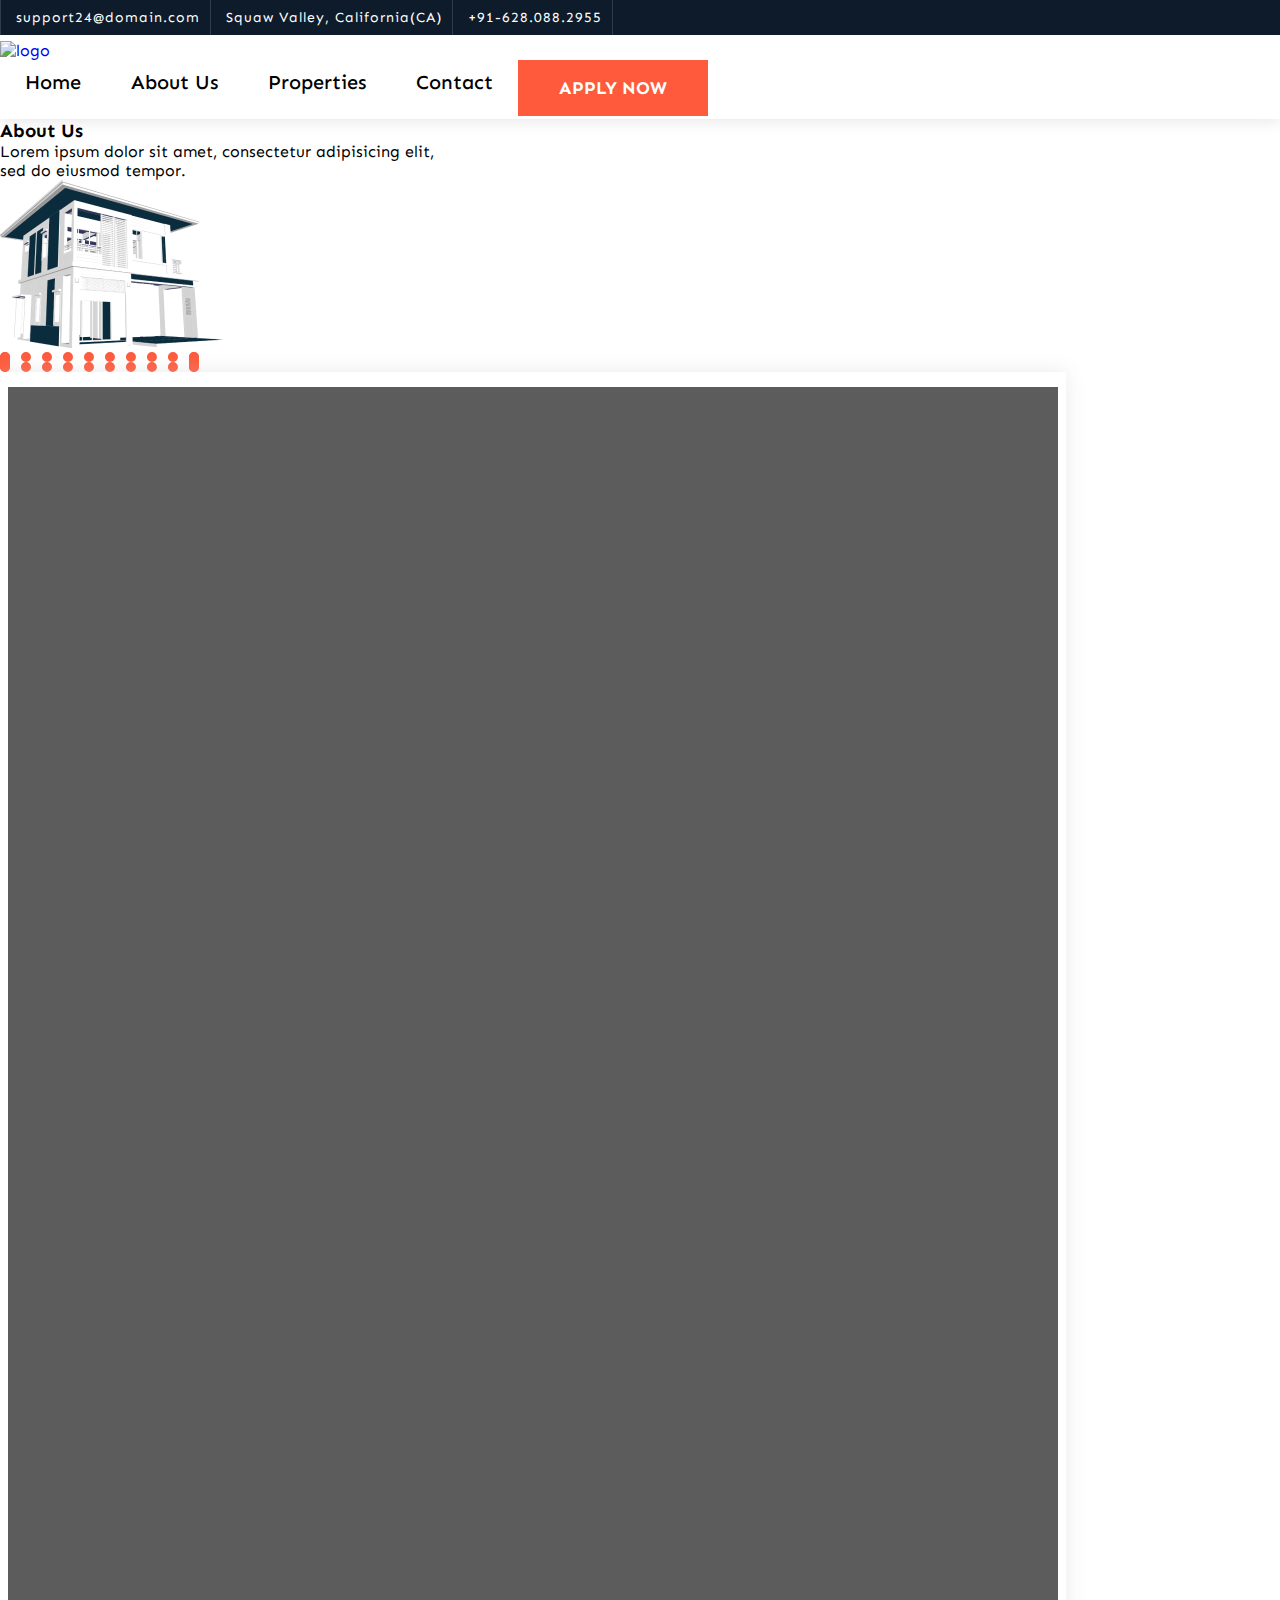
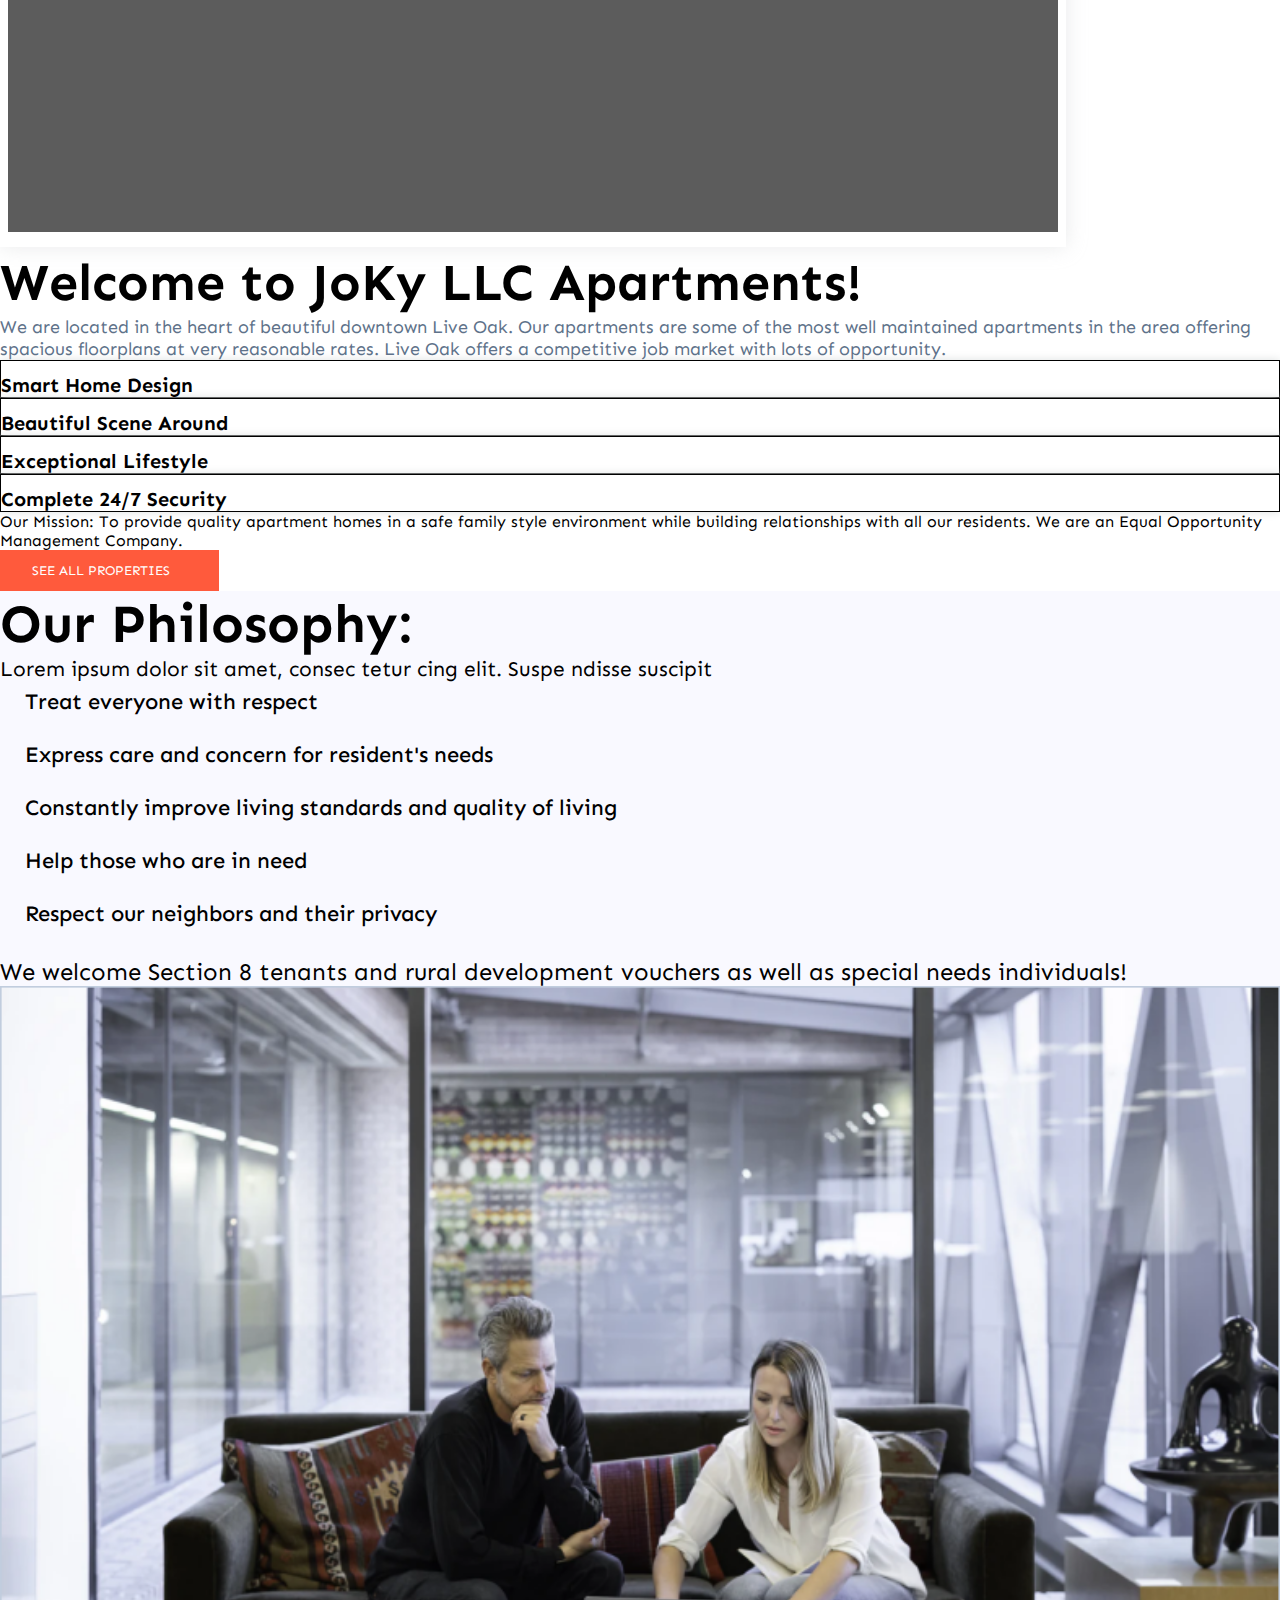
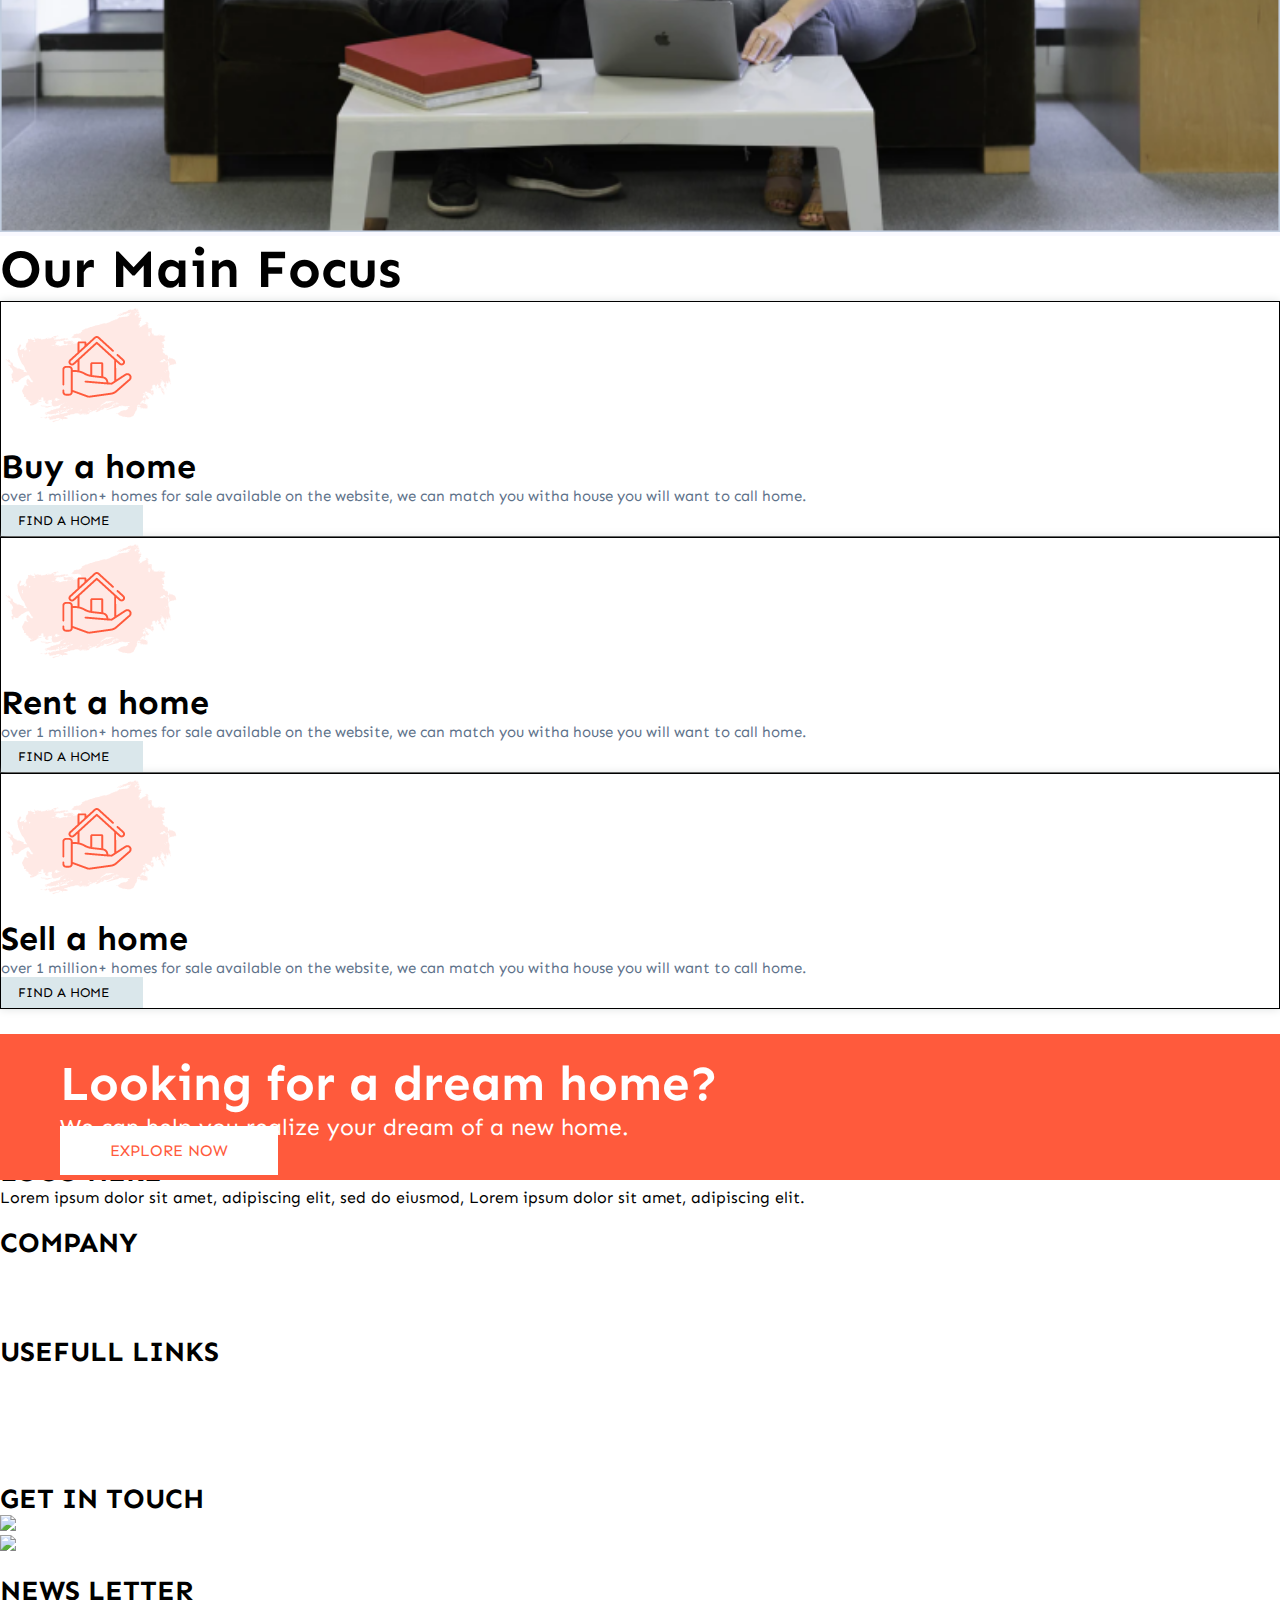
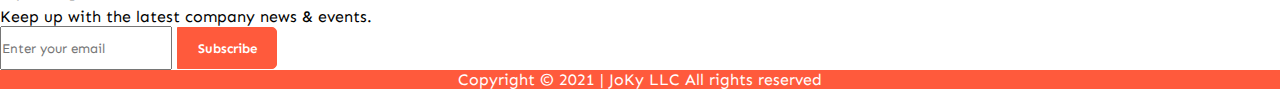
==== about.html @ 017b1cee "first commit" ====
<!DOCTYPE html>
<html lang="en">

<head>
    <meta charset="UTF-8">
    <meta http-equiv="X-UA-Compatible" content="IE=edge">
    <meta name="viewport" content="width=device-width, initial-scale=1.0">
    <title>Buy and Sell</title>

    <link href="https://cdn.jsdelivr.net/npm/bootstrap@5.0.0-beta2/dist/css/bootstrap.min.css" rel="stylesheet"
        integrity="sha384-BmbxuPwQa2lc/FVzBcNJ7UAyJxM6wuqIj61tLrc4wSX0szH/Ev+nYRRuWlolflfl" crossorigin="anonymous" />
    <link rel="stylesheet" href="https://cdnjs.cloudflare.com/ajax/libs/intl-tel-input/17.0.8/css/intlTelInput.css" />
    <script src="https://cdnjs.cloudflare.com/ajax/libs/intl-tel-input/17.0.8/js/intlTelInput.min.js"></script>
    <link rel="stylesheet" href="https://use.fontawesome.com/releases/v5.15.2/css/all.css"
        integrity="sha384-vSIIfh2YWi9wW0r9iZe7RJPrKwp6bG+s9QZMoITbCckVJqGCCRhc+ccxNcdpHuYu" crossorigin="anonymous" />
    <link rel="preconnect" href="https://fonts.gstatic.com">
    <link href="https://fonts.googleapis.com/css2?family=Sen:wght@400;700;800&display=swap" rel="stylesheet">

    <link href="assets/css/style.css" rel="stylesheet" />


</head>

<body>

    <div class="top-bar ">
        <div class="container">
            <div class="row">
                <div class="col-md-8">
                    <div class="top-bar-left">
                        <div class="text">
                            <i class="far fa-envelope"></i>
                            <a href="support24@domain.com"> support24@domain.com</a>
                        </div>
                        <div class="text">
                            <i class="fas fa-map-marker-alt"></i>
                            <a href="#"> Squaw Valley, California(CA)</a>
                        </div>
                        <div class="text">
                            <i class="fa fa-phone-alt"></i>
                            <a href="tel:+916280882955"> +91-628.088.2955</a>
                        </div>
                    </div>
                </div>
                <div class="col-md-4">
                    <div class="top-bar-right">
                        <div class="social">
                            <a href="#" target="_blank" rel="noopener noreferrer"><i
                                    class="fab fa-facebook-square"></i></a>
                            <a href="#" target="_blank" rel="noopener noreferrer"><i class="fab fa-linkedin"></i></a>
                            <a href="#" target="_blank" rel="noopener noreferrer"><i class="fab fa-instagram"></i></a>
                        </div>
                    </div>
                </div>
            </div>
        </div>
    </div>

    <header id="header">
        <div class="container d-flex justify-content-between">
            <div class="logo">
                <a class="navbar-brand" href="index.html"><img src="../assets/Images/logo.png" alt="logo" /></a>
            </div>
            <nav class="nav-menu d-none d-lg-block">
                <ul>
                    <li><a class="active" href="index.html">Home</a></li>
                    <li><a href="about.html">About Us</a></li>
                    <li><a href="property.html">Properties</a></li>
                    <li><a href="contact.html">Contact</a></li>
                </ul>
            </nav>
            <button class=" top-bar-btn talk-btn  ">
                APPLY NOW
            </button>
        </div>
        </div>
    </header>

    <section>
        <div class="bg-dark breadcrums">
            <div class="container">
                <div class="d-flex justify-content-between">
                    <div class="text-white pt-5">
                        <h3 >About Us</h3>
                        <p>Lorem ipsum dolor sit amet, consectetur adipisicing elit,
                            <br>
                            sed do eiusmod tempor.
                        </p>
                    </div>
                    <div>
                        <img src="assets/images/house.png" alt="house" />
                    </div>
                </div>
            </div>
        </div>
    </section>

    <section>
        <div class="container my-5">
            <div class="row">
                <div class="col-md-6 col-sm-12 col-12">
                    <div class="about-img-wrap">
                        <div class="top-dot mb-1"></div>
                        <img src="assets/images/property.png" />
                    </div>

                </div>
                <div class="col-md-6 col-sm-12 col-12">
                    <div class="about-us-right">
                        <h2 class="mt-3">Welcome to JoKy LLC
                            Apartments!</h2>
                        <p> We are located in the heart of beautiful downtown Live Oak.
                              Our apartments are some of the most well maintained apartments
                               in the area offering spacious floorplans at very reasonable rates.
                                 Live Oak offers a competitive job market with lots of opportunity.  
                        </p>
                        <div>
                            <div class="row mt-5">
                                <div class="col-6">
                                    <div class="card">
                                    <div class=" row d-flex align-items-center p-2">
                                        <div class="col-2 about-icon">
                                            <i class="fas fa-home"></i>
                                        </div>
                                        <div class="col-10 about-title" style="padding-top: 12px;">
                                            <p>Smart Home Design</p>
                                        </div>
                                    </div>
                                </div>
                                </div>
                                <div class="col-6">
                                    <div class="card">
                                    <div class=" row  d-flex align-items-center p-2">
                                        <div class="col-2 about-icon">
                                            <i class="fas fa-mountain"></i>
                                        </div>
                                        <div class="col-10 about-title" style="padding-top: 12px;">
                                            <p>Beautiful Scene Around</p>
                                        </div>
                                    </div>
                                    </div>
                                </div>
                            </div>
                            <div class="row mt-3">
                                <div class="col-6">
                                    <div class="card">
                                    <div class="row  d-flex align-items-center p-2">
                                        <div class="col-2 about-icon">
                                            <i class="fas fa-dumbbell"></i>
                                        </div>
                                        <div class="col-10 about-title" style="padding-top: 12px;">
                                            <p>Exceptional Lifestyle</p>
                                        </div>
                                    </div>
                                    </div>
                                </div>
                                <div class="col-6">
                                    <div class="card">
                                    <div class="row  d-flex align-items-center p-2">
                                        <div class="col-2 about-icon">
                                            <i class="fas fa-shield-alt"></i>
                                        </div>
                                        <div class="col-10 about-title" style="padding-top: 12px;">
                                            <p>Complete 24/7 Security</p>
                                        </div>
                                    </div>
                                    </div>
                                </div>
                            </div>
                        </div>
                    </div>
                    <div class="bg-light mt-4 p-4">
                        <p>Our Mission:  To provide quality apartment homes in a safe family style 
                            environment while building relationships with all our residents. 
                             We are an Equal Opportunity Management Company.</p>
                    </div>
                    <button class="all-prop-btn mt-4">SEE ALL PROPERTIES &emsp;<i
                            class="fas fa-arrow-right"></i></button>

                </div>
            </div>
    </section>

    <section>
        <div style="background: #F9F9FF;">
            <div class="container my-5">
                <div class="text-center py-5 about-exp">
                    <h2>Our Philosophy: </h2>
                    <p>Lorem ipsum dolor sit amet, consec tetur cing elit. Suspe ndisse suscipit</p>
                </div>
                <div class="pb-5">
                    <div class="row">
                        <div class="col-md-6 col-sm-12 col-12 abt-phil p-5">
                            <ul>
                                <li>Treat everyone with respect</li>
                                <li>Express care and concern for resident's needs</li>
                                <li>Constantly improve living standards and quality of living</li>
                                <li>Help those who are in need</li>
                                <li>Respect our neighbors and their privacy</li>
                            </ul>
                            <p>We welcome Section 8 tenants and rural development vouchers as well as special
                                needs individuals!</p>
                        </div>
                        <div class="col-md-6 col-sm-12 col-12">
                            <img src="assets/images/Rectangle 344.png" style="width: 100%; height: 100%;"/>
                        </div>
                    </div>
                   
            </div>
        </div>
    </section>

    <section>
        <div class="bg-light my-5">
            <div class="container py-5">
                <div class="text-center serv-wrap mb-5">
                    <h3>Our Main Focus</h3>
                </div>
                <div class="row">
                    <div class="col-md-4">
                        <div class="card mt-2">
                            <div class="card-body">
                                <div class="text-center">
                                    <img src="assets/images/focusicon.png" />
                                </div>
                                <div class="text-center card-text">
                                    <h2>Buy a home</h2>
                                    <p>over 1 million+ homes for sale available
                                        on the website, we can match you witha
                                        house you will want to call home.</p>
                                    <button class="find-home-btn">FIND A HOME &emsp;<i
                                            class="fas fa-arrow-right"></i></button>
                                </div>
                            </div>
                        </div>
                    </div>
                    <div class="col-md-4">
                        <div class="card mt-2">
                            <div class="card-body">
                                <div class="text-center">
                                    <img src="assets/images/focusicon.png" />
                                </div>
                                <div class="text-center card-text">
                                    <h2>Rent a home</h2>
                                    <p>over 1 million+ homes for sale available
                                        on the website, we can match you witha
                                        house you will want to call home.</p>
                                    <button class="find-home-btn">FIND A HOME &emsp;<i
                                            class="fas fa-arrow-right"></i></button>
                                </div>
                            </div>
                        </div>
                    </div>
                    <div class="col-md-4">
                        <div class="card mt-2">
                            <div class="card-body">
                                <div class="text-center">
                                    <img src="assets/images/focusicon.png" />
                                </div>
                                <div class="text-center card-text">
                                    <h2>Sell a home</h2>
                                    <p>over 1 million+ homes for sale available
                                        on the website, we can match you witha
                                        house you will want to call home.</p>
                                    <button class="find-home-btn">FIND A HOME &emsp;<i
                                            class="fas fa-arrow-right"></i></button>
                                </div>
                            </div>
                        </div>
                    </div>
                </div>
            </div>
        </div>
    </section> 

    <!-- <section>
        <div class="container my-5">
            <div class="d-flex justify-content-between">
                <p class="btn-sale">ON SALE</p>
                <button class="all-prop-btn">SEE ALL PROPERTIES &emsp;<i class="fas fa-arrow-right"></i></button>
            </div>
            <div class="prop-head-text mb-5">
                <h2>Best Properties For Sale</h2>
                <p>Lorem ipsum dolor sit amet, consec tetur cing elit. Suspe ndisse suscipit</p>
            </div>
            <div class="row">
                <div class="col-md-4 col-sm-12 col-12">
                    <div class="prop-card">
                        <div class="tags">
                            <p class="feature-btn">FEATURED</p>
                            <p class="sale-btn">SALE</p>
                        </div>
                        <img src="assets/images/building1.png" />
                        <div class="prop-card-body">
                            <h2>Building: 123 on the Park</h2>
                            <p><i class="fas fa-map-marker-alt"></i> 2150 S Jones Blvd, Las Vegas, NV 89146, USA</p>
                            <div class="prop-feature row">
                                <div class="col-6">
                                    <li><i class="fas fa-ruler-combined"></i> 1200 SQ FT</li>
                                </div>
                                <div class="col-6">
                                    <li><i class="fas fa-sink"></i> 2 Bathrooms</li>
                                </div>
                            </div>
                            <div class="prop-feature row">
                                <div class="col-6">
                                    <li><i class="fas fa-bed"></i> 4 Bedrooms</li>
                                </div>
                                <div class="col-6">
                                    <li><i class="fas fa-parking"></i> 2 Cars</li>
                                </div>
                            </div>
                            <div class="prop-feature row">
                                <div class="col-6">
                                    <p>$1,339.00/ month</p>
                                </div>
                                <div class="col-6">
                                    <i class="far fa-heart" style="padding-left: 50px;"></i>
                                    <i class="far fa-exchange"></i>
                                </div>
                            </div>
                        </div>

                    </div>
                </div>
                <div class="col-md-4 col-sm-12 col-12">
                    <div class="prop-card">
                        <div class="tags">
                            <p class="feature-btn">FEATURED</p>
                            <p class="sale-btn">SALE</p>
                        </div>
                        <img src="assets/images/building1.png" />
                        <div class="prop-card-body">
                            <h2>Building: 123 on the Park</h2>
                            <p><i class="fas fa-map-marker-alt"></i> 2150 S Jones Blvd, Las Vegas, NV 89146, USA</p>
                            <div class="prop-feature row">
                                <div class="col-6">
                                    <li><i class="fas fa-ruler-combined"></i> 1200 SQ FT</li>
                                </div>
                                <div class="col-6">
                                    <li><i class="fas fa-sink"></i> 2 Bathrooms</li>
                                </div>
                            </div>
                            <div class="prop-feature row">
                                <div class="col-6">
                                    <li><i class="fas fa-bed"></i> 4 Bedrooms</li>
                                </div>
                                <div class="col-6">
                                    <li><i class="fas fa-parking"></i> 2 Cars</li>
                                </div>
                            </div>
                            <div class="prop-feature row">
                                <div class="col-6">
                                    <p>$1,339.00/ month</p>
                                </div>
                                <div class="col-6">
                                    <i class="far fa-heart" style="padding-left: 50px;"></i>
                                    <i class="far fa-exchange"></i>
                                </div>
                            </div>
                        </div>
                    </div>
                </div>
                <div class="col-md-4 col-sm-12 col-12">
                    <div class="prop-card">
                        <div class="tags">
                            <p class="feature-btn">FEATURED</p>
                            <p class="sale-btn">SALE</p>
                        </div>
                        <img src="assets/images/building1.png" />
                        <div class="prop-card-body">
                            <h2>Building: 123 on the Park</h2>
                            <p><i class="fas fa-map-marker-alt"></i> 2150 S Jones Blvd, Las Vegas, NV 89146, USA</p>
                            <div class="prop-feature row">
                                <div class="col-6">
                                    <li><i class="fas fa-ruler-combined"></i> 1200 SQ FT</li>
                                </div>
                                <div class="col-6">
                                    <li><i class="fas fa-sink"></i> 2 Bathrooms</li>
                                </div>
                            </div>
                            <div class="prop-feature row">
                                <div class="col-6">
                                    <li><i class="fas fa-bed"></i> 4 Bedrooms</li>
                                </div>
                                <div class="col-6">
                                    <li><i class="fas fa-parking"></i> 2 Cars</li>
                                </div>
                            </div>
                            <div class="prop-feature row">
                                <div class="col-6">
                                    <p>$1,339.00/ month</p>
                                </div>
                                <div class="col-6">
                                    <i class="far fa-heart" style="padding-left: 50px;"></i>
                                    <i class="far fa-exchange"></i>
                                </div>
                            </div>
                        </div>

                    </div>
                </div>
            </div>

        </div>
    </section> -->
    <section>
        <div class="container explore-tab-wrap">
            <div class="d-flex justify-content-between explore-tab">
                <div>
                    <h1>Looking for a dream home?</h1>
                    <p>We can help you realize your dream of a new home.</p>
                </div>
                <div>
                    <a class="explore-btn">EXPLORE NOW</a>
                </div>
            </div>
        </div>
    </section>

    <footer>
        <div class="bg-dark text-white">
            <div class="container ">
                <div class="row justify-content-center pt-5 pb-5 footer-div-wrap">
                    <div class="col-lg-3 col-md-3 col-sm-12 col-12" style="list-style: none;">
                        <h5>LOGO HERE</h5>
                        <p>Lorem ipsum dolor sit amet, adipiscing
                            elit, sed do eiusmod, Lorem ipsum dolor
                            sit amet, adipiscing elit.</p>
                        <br>
                        <div class="footer-social" style="font-size: 30px;">
                            <a href="#" target="_blank" rel="noopener noreferrer"><i
                                    class="fab fa-facebook-square"></i></a>
                            <a href="#" target="_blank"
                                rel="noopener noreferrer"><i class="fab fa-linkedin"></i></a>
                            <a href="#" target="_blank" rel="noopener noreferrer"><i
                                    class="fab fa-instagram"></i></a>
                        </div>
                    </div>
                    <div class="col-lg-3 col-md-3 col-sm-12 col-12">
                        <h5>COMPANY</h5>
                        <div class="fotter-link" style="display: flex; flex-direction: column;">
                            <a href="#">Home</a>
                            <a href="#">About</a>
                            <a href="#">Property</a>
                            <a href="#">Contact</a>
                        </div>
                    </div>
                    <div class="col-lg-3 col-md-3 col-sm-12 col-12">
                        <h5>USEFULL LINKS</h5>
                        <div class="fotter-link" style="display: flex; flex-direction: column; ">
                            <a href="#">Properties</a>
                            <a href="#">Amenities</a>
                            <a href="#">Rental</a>
                            <a href="#">Mortgages</a>
                            <a href="#">Buy</a>
                            <a href="#">Sale</a>

                        </div>
                    </div>
                    <div class="col-lg-3 col-md-3 col-sm-12 col-12">
                        <h5>GET IN TOUCH</h5>
                        <div class="footer-social-linkWrap">
                            <a href="mailto:support@q3gindia.com"><img src="assets/Images/mail.png" />
                                support@q3gindia.com</a>
                            <a><img src="assets/Images/india.png" /> +91-628.088.2955</a>

                        </div>
                        <br>
                        <h5>NEWS LETTER</h5>
                        <p>Keep up with the latest company news & events.</p>
                        <div class="input-group">
                            <input type="email" class="form-control" placeholder="Enter your email">
                            <span class="input-group-btn">
                                <button class="sub-btn" type="submit">Subscribe</button>
                            </span>
                        </div>
                    </div>
                </div>
            </div>
        </div>
        </div>
        <div class="continer-fluid pt-2 justify-content-center bootom-footer">
            <p>Copyright © 2021 | JoKy LLC All rights reserved</p>
        </div>
    </footer>


</body>

</html>
---- assets/css/style.css ----
*{
    font-family: 'Sen', sans-serif;
    padding: 0;
    margin: 0;
}
a{
  text-decoration: none;
}
a:hover{
  color: #fff;
}
.vLine {
    border-left: 6px solid #FF5A3C;
  }
.top-bar {
    position: relative;
    height: 35px;
    background-color: #0E1B2A;

  }
  
  .top-bar .top-bar-left {
    display: flex;
    align-items: center;
    justify-content: flex-start;
  }
  
  .top-bar .top-bar-right {
    display: flex;
    align-items: center;
    justify-content: flex-end;
  }
  
  .top-bar .text {
    display: flex;
    align-items: center;
    justify-content: center;
    flex-direction: row;
    height: 35px;
    padding: 0 10px;
    text-align: center;
    border-left: 1px solid rgba(255, 255, 255, 0.15);
  }
  
  .top-bar .text:last-child {
    border-right: 1px solid rgba(255, 255, 255, 0.15);
  }
  
  .top-bar .text i {
    font-size: 14px;
    color: #ffffff;
    margin-right: 5px;
  }
  
  .top-bar .text a {
    color: #ffffff;
    font-weight: 400;
    font-size: 14px;
    letter-spacing: 1px;
    margin: 0;
    text-decoration: none;
  }
  
  .top-bar .text p {
    color: #eeeeee;
    font-size: 14px;
    font-weight: 400;
    margin: 0 0 0 5px;
  }
  
  .top-bar .social {
    display: flex;
    height: 35px;
    font-size: 0;
    justify-content: flex-end;
  }
  
  .top-bar .social a {
    display: flex;
    align-items: center;
    justify-content: center;
    width: 35px;
    height: 100%;
    font-size: 16px;
    color: #ffffff;
    border-right: 1px solid rgba(255, 255, 255, 0.15);
    text-decoration: none;
  }
  
  .top-bar .social a:first-child {
    border-left: 1px solid rgba(255, 255, 255, 0.15);
  }
  
  .top-bar .social a:hover {
    color: #092a49;
    background: #ffffff;
  }
  
  .top-bar-btn{
    padding: 15px 39px;
    font-size: 18px;
    background: #FF5A3C;
    color: #fff;
    font-weight: bold;
    border: 2px solid #FF5A3C;
  }
  .top-bar-btn:hover{
    padding: 15px 39px;
    font-size: 18px;
    background: #fff;
    color: #FF5A3C;
    font-weight: bold;
    border: 2px solid #FF5A3C;
  }
  
  #header {
    height: 72px;
    padding: 6px 0;
    background: #fff;
    box-shadow: 0px 2px 15px rgba(0, 0, 0, 0.1);
  }

  #header .logo img {
    padding: 0;
    margin: 0;
    max-height: 80px;
  }
  .nav-menu, .nav-menu * {
    padding: 0;
    list-style: none;
    text-decoration: none;
  }
  .nav-menu > ul > li {
    position: relative;
    white-space: nowrap;
    float: left;
  }
  
  .nav-menu a {
    display: block;
    position: relative;
    color: #000;
    padding: 10px 25px;
    transition: 0.3s;
    font-size: 20px;
    font-weight: 500;
  }
  
  .nav-menu a:hover, .nav-menu .active > a, .nav-menu li:hover > a {
    color: #07659D;
    text-decoration: none;
    font-weight: 700;
  } 
  .page-hero-section{
      background: #F2F6F7;
  }
  .hero-col-left {
    padding-top:120px;
     padding-left: 80px;
      padding-bottom: 120px;
  }
  .hero-col-left p{
      font-size: 20px;
      font-weight: 700;
  }

  .hero-col-left .fa-home{
      font-size: 30px;
      color: #FF5A3C;
  }
  .hero-col-left .main-text{
      font-size: 69px;
      font-weight: 700;
  }
  .hero-col-left .main-text span{
      color: #FF5A3C;
  }


  .rounded-btn {
    background: #000;
    /* border-radius: 6px; */
    color: #fff;
    border: 2px solid #000;
    padding: 19px 42px;
    text-align: center;
    text-decoration: none;
    display: inline-block;
    font-size: 20px;
    font-weight: bold;
  }
  .rounded-btn2 {
    background: #FF5A3C;
    /* border-radius: 6px; */
    color: #fff;
    border: 2px solid #FF5A3C;
    padding: 19px 42px;
    text-align: center;
    text-decoration: none;
    display: inline-block;
    font-size: 20px;
    font-weight: bold;
  }

  .filter{
      position: relative;
      top: -70px;
      background: #ffffff;
    box-shadow: 0px 0px 19px rgba(197, 201, 202, 0.38); 
  }

  .filter-wrap{
      padding: 40px 20px;
  }
  .filter-abt{
    position: relative;
    background: #ffffff;
  box-shadow: 0px 0px 19px rgba(197, 201, 202, 0.38); 
}.filter-abt-wrap{
  padding: 40px 80px;
}
  /* .find-now-btn{
    background: #FF5A3C;
    color: #fff;
    border: 2px solid #FF5A3C;
    padding: 15px 30px;
    text-align: center;
    text-decoration: none;
    display: inline-block;
    font-size: 20px;
  } */
  .form-control{
    height: 40px;
    /* text-align: center; */
  }
  .form-control-sub{
    height: 40px;
    text-align: center;
  }
  .top-dot{
      border: 10px dotted #FF5A3C ;
      width: 14%;
  }
  .about-img-wrap img{
    box-shadow: 0px 0px 19px rgba(197, 201, 202, 0.38);
      padding: 15px 8px;  
      width: 82%;
  }
  .video-wrap{
      position: relative;
      top: -350px;
      left: -23px;
  }
  .font-icon i{
    font-size: 50px;
    position: relative;
    padding: 24px 23px;
    color: #FF5A3C;
  }
  .about-us-right h2{
    font-size: 52px;
    font-weight: 700;
    line-height: 64.97px ; 
  }
  .about-us-right p{
    font-size: 18px;
    font-weight: 400;
    color: #5E728A;
  }
  .tab-body{
    padding-top: 5px;
  }
  .tab-body h3{
    font-size: 26px;
    font-weight: 700;
  }
  .tab-body p{
    font-size: 20px;
    font-weight: 400;
    color: #5E728A ;
  }
 .prop-wrap h3{
    font-size: 54px;
    font-weight: 700;
 }
 .btn-prop{
    background: #FF5A3C;
    padding: 5px 15px;
    color: #fff;
    border: 1px solid #FF5A3C;
 }
.gallery{
    display: grid;
    grid-template-columns: repeat(9, 1fr);
    grid-template-rows: repeat(9, 5vw);
    grid-gap: 1.5rem; 
}

.gallery__img {
    width: 100%;
    height: 100%;
    object-fit: cover;
    display: block; 
  }

  .gallery__item--1 {
    grid-column-start: 1;
    grid-column-end: 6;
    grid-row-start: 1;
    grid-row-end: 5;
  }
  .gallery__item--2 {
    grid-column-start: 6;
    grid-column-end: 10;
    grid-row-start: 1;
    grid-row-end: 5;
  }
  .gallery__item--3 {
    grid-column-start: 1;
    grid-column-end: 4;
    grid-row-start: 6;
    grid-row-end: 9;
  }
  .gallery__item--4 {
    grid-column-start: 4;
    grid-column-end: 7;
    grid-row-start: 6;
    grid-row-end: 9;
  }
  .gallery__item--5 {
    grid-column-start: 7;
    grid-column-end: 10;
    grid-row-start: 6;
    grid-row-end: 9;
  }
  .property-text{
    background: #000;
    color: #fff;
    text-align: center;
    padding: 5px;
    cursor: pointer;
}
.property-text:hover{
    background: #FF5A3C;
}
.property-text h4{
    font-size: 32px;
    font-weight: 800;
}
.property-text p{
    font-size: 20px;
    font-weight: 400;
}
.card-text h2{
    font-size: 34px;
    font-weight: 700;
}
.card-text p{
    font-size: 15px;
    font-weight: 400;
    color: #5E728A;
}
.find-home-btn{
    background: #DAE7EB ;
    border: 2px solid #DAE7EB;
    padding: 5px 15px;
}
.find-home-btn:hover{
    background: #FF5A3C;
    border: 2px solid #FF5A3C;
    color: #fff;
}
.card{
    background: #ffffff;
    border:1px solid ;
    box-shadow: 0px 0px 9px #DEE1E1;
}
/* .card:hover{
    border-bottom: 4px solid #FF5A3C ;
} */
.tags{
    position: relative;
}
.btn-serv{
    background: #FF5A3C;
    padding: 5px 15px;
    color: #fff;
    border: 1px solid #FF5A3C;
 }
 .serv-wrap h3{
    font-size: 54px;
    font-weight: 700;
 }

.feature-btn{
    background: #084B9B;
    padding: 5px 9px;
    color: #fff;
    position: absolute;
    top: 10px;
    right: 100px;
    font-size: 14px;
    font-weight: 900;
    letter-spacing: 2px;
}
.sale-btn{
    background: #FF5A3C;
    padding: 5px 15px;
    color: #fff;
    position: absolute;
    top: 10px;
    right: 0;
    font-size: 14px;
    font-weight: 900;
    letter-spacing: 2px;
}
.btn-sale{
    background: #FF5A3C;
    padding: 5px 15px;
    color: #fff;
    text-decoration: none;
    border: 1px solid #FF5A3C;

}
.btn-sale:hover{
  color: #fff;
}
.sub-btn{
  min-height: 42px; 
    min-width: 100px;
    border: 0.1px solid #FF5A3C;
    border-radius: 0 5px 5px 0;
    background: #FF5A3C;
    color: #fff;
    font-weight:600;
  }
.all-prop-btn{
    background: #FF5A3C;
    padding: 10px 30px;
    color: #fff;
    border: 2px solid #FF5A3C;
}
.all-prop-btn:hover{
    background: #fff;
    padding: 10px 30px;
    color: #FF5A3C;
    border: 2px solid #FF5A3C;
}
.prop-head-text h2{
    font-size: 54px;
    font-weight: 700;
}
.prop-head-text p{
    font-size: 21px;
    font-weight: 400;
    color: #5E728A;
}
.prop-card{
  margin-top: 5px;
    box-shadow: 0px 0px 9px #DEE1E1;
}
.prop-card img{
    width: 100%;
    height: 100%;
    object-fit: cover;
    display: block;    
}
.prop-card-body{
    padding: 10px;
}
.prop-card h2{
    font-size: 26px;
    font-weight: 700;
}
.prop-card p{
    font-size: 18px;
    font-weight: 400;
}
.prop-feature{
    list-style: none;
    color:#84909F;
}
.prop-feature p{
  font-size: 25px;
  font-weight: 700;
  color: #FF5A3C;
}
.tap-icon i{
    border: 1px solid;
    padding: 11px;
    border-radius: 50%;
}
.expl-card{
  color: #fff;
  padding: 15px;
}
.expl-card p{
  padding-top: 20px;
}
.expl-head h2{
  font-size: 54px;
  font-weight: 700;
}
.expl-head p{
  font-size: 21px;
  font-weight: 400;
}
.grid{
    display: grid;
    grid-template-columns: repeat(9, 1fr);
    grid-template-rows: repeat(8, 5vw);
    grid-gap: 1.5rem; 
}
.grid__item--1{
    grid-column-start: 1;
    grid-column-end: 4;
    grid-row-start: 1;
    grid-row-end: 9;
}
.grid__item--2{
    grid-column-start: 4;
    grid-column-end: 7;
    grid-row-start: 1;
    grid-row-end: 5;
}
.grid__item--3{
    grid-column-start: 7;
    grid-column-end: 10;
    grid-row-start: 1;
    grid-row-end: 5;
}
.grid__item--4{
    grid-column-start: 4;
    grid-column-end: 7;
    grid-row-start: 5;
    grid-row-end: 9;
}
.grid__item--5{
    grid-column-start: 7;
    grid-column-end: 10;
    grid-row-start: 5;
    grid-row-end: 9;
}
.explore-tab-wrap{
    position: relative;
    top: 25px;
}
.explore-tab{
   background: #FF5A3C;
    color: #ffffff;
    padding: 20px 60px;
}
.explore-tab h1{
    font-size: 49px;
    font-weight: 700;
}
.explore-tab p{
    font-size: 23px;
    font-weight: 400;
}
.explore-btn{
    background: #fff;
    padding: 15px 50px;
    color: #FF5A3C;
    text-decoration: none;
    position: relative;
    top: 38%;
}
.about-icon{
  font-size: 30px;
  color: #FF5A3C;
}
.about-title p{
  font-size: 20px; 
  font-weight: 700;
   color: #000;
}
.about-exp h2{
  font-size: 54px;
  font-weight: 700;
}
.about-exp p{
  font-size: 21px;
  font-weight: 400;
}

.about-exp-icon{
  font-size: 26px;
  padding-top: 5px;
  padding-left: 30px;
}
.about-exp-head{
  position: relative;
  font-size: 26px;
  font-weight: 700;
}
.about-exp-text{
  padding: 0 25px;
  font-size: 19px;
  font-weight: 400;
}
.about-exp-box{
  background: #ffffff;
  border:1px solid #ffffff; ;
  box-shadow: 0px 0px 9px #DEE1E1;
}
.about-exp-box:hover{
  border-bottom: 4px solid #FF5A3C ;
}
.about-exp-box:hover .about-exp-head{
  color: #FF5A3C;
}
.about-exp-box:hover .about-exp-icon{
  color: #FF5A3C;
}
.abt-phil li{
  font-size: 22px;
  font-weight: 500;
  margin-bottom: 20px;
  padding-left: 25px;
}
.abt-phil li::marker{
  font-family: "Font Awesome 5 Free"; 
  font-size: 30px;
  font-weight: 900;
   content: "\f3ed";
   color: #FF5A3C;
}
.abt-phil p{
  font-size: 24px;
  margin-top: 30px;
  font-weight: 600px
}
.pagination {
  display: flex;
  justify-content: center;
}

.pagination a {
  color: black;
  float: left;
  padding: 8px 16px;
  text-decoration: none;
}

.pagination a.active {
  background-color: #FF5A3C;
  color: white;
}

.prop-feature button{
  padding: 2px;
    background: none;
    border: 2px dotted;
}
.prop-detail{
  padding-top: 8px;
  background: #EFEFFF;
}
/* .contact-form-text h2{
  position: relative;
  font-size: 40px;
  font-weight: 700;
}
.contact-form-text p{
  position: relative;
  font-size: 20px;
  font-weight: 400;
  color: #8397AD;
  padding: 0 9rem;
} */
.contact-card{
  border: 1px solid #BACDD1;
}
.contact-card i{
  display: flex;
  justify-content: center;
  color: #FF5A3C;
  font-size: 5rem;
  padding: 10px;
}
.contact-card h3{
  display: flex;
  justify-content: center;
  font-size: 28px;
  font-weight: 700;
}
.contact-card p{
  display: flex;
  justify-content: center;
  font-size: 20px;
  color: #8397AD;
}
/* .form-group input {
  border: 1px solid #C6C6FA;
  height: 50px;
  width: 90%;
}
.form-group select {
  border: 1px solid #C6C6FA;
  height: 50px;
  width: 90%;
}
.form-group textarea {
  border: 1px solid #C6C6FA;
  height: 200px;
  width: 95%;
} */

.form-outline i{
  position: absolute;
  padding-top: 15px;
  padding-left: 10px;
  font-size: 22px;
  color: #FF5A3C;
}
.input-control{
  color: #A9A9BC;
  padding-left: 45px;
}
input::-webkit-outer-spin-button,
input::-webkit-inner-spin-button {
  -webkit-appearance: none;
  margin: 0;
}
.form-check-input:checked {
  background-color: #FF5A3C;
  border-color: #FF5A3C;
}

/* ********** */
/* Footer */
/* ********* */
.footer-div-wrap h5{
    font-size: 28px;
    font-weight: bold;
  }
  .bootom-footer{
    background: #FF5A3C ;
    color: #fff;
    display: flex;
    flex-direction: row;
    justify-content: center;
  }
  .fotter-link a{
    color: #fff;
    text-decoration: none;
  }
  .fotter-link a:hover {
    color: #F68C1E;
  }
  .footer-social a{
    color: #fff;
  }
  
  .fa-facebook-square:hover{
    transform: scale(1.2);
    color: #0E8EF1;
  }
  .fa-linkedin:hover{
    transform: scale(1.2);
    color: blue;
  }
  .fa-instagram:hover{
    transform: scale(1.2);
    color:crimson;
  }
  .fa-twitter-square:hover{
    color: #219ebc;
    transform: scale(1.2);
  }
  .footer-social-linkWrap{
    display: flex;
    flex-direction: column;
    white-space: nowrap;
  }
  .footer-social-linkWrap a{
    text-decoration: none;
    color: #fff;
  }
  
  .btn {
    min-height: 60px; 
    min-width: 20px;
    border-radius: 0 20px 20px 0;
    background: #FF5A3C;
    color: #fff;
    font-weight:600;
    }
    .btn:hover{
      color: #fff;
    }
/* .table thead {
  background: #0E8EF1;
  color: #fff;
} */
.grid-row {
  display: -ms-flexbox; /* IE10 */
  display: flex;
  -ms-flex-wrap: wrap; /* IE10 */
  flex-wrap: wrap;
  padding: 0 4px;
}
.grid-column {
  -ms-flex: 25%;
  flex: 25%;
  max-width: 25%;
  padding: 0 4px;
}

.grid-column img {
  margin-top: 8px;
  vertical-align: middle;
  width: 100%;
}

@media screen and (max-width: 1200px) {
  .top-bar{
    display: none;
  }
  .about-img-wrap img{
    width: 100%;
  }
  .explore-btn{
    padding: 12px 9px;
    }
}
@media screen and (max-width: 1000px) {
  .font-icon i{
    font-size: 38px;
    padding: 10px 4px;
  }
  .explore-tab h1{
    font-size: 24px;
  }
  .explore-tab p{
    display: none;
  }
  .explore-btn{
  padding: 12px 9px;
  }
  .about-title p {
    font-size: 13px;
  }
}

@media screen and (max-width: 800px) {
  .grid-column {
    -ms-flex: 50%;
    flex: 50%;
    max-width: 50%;
  }
  .rounded-btn {
    padding: 19px 36px;
    }
  .hero-col-left {
      padding-top: 35px;
      padding-left: 30px;
    }
    .explore-tab {
      padding: 20px;
      }
      .breadcrums{
        display: none;
      }
      .about-icon{
        font-size: 20px;
      }
}

@media screen and (max-width: 600px) {
  .grid-column {
    -ms-flex: 100%;
    flex: 100%;
    max-width: 100%;
  }
  .hero-col-left .main-text {
    font-size: 42px;
  }
  .about-us-right h2, .about-exp h2, 
  .prop-head-text h2, .serv-wrap h3
  {
    font-size: 42px;
  }
  
  .grid{
    display: none;
  }
  .top-bar-btn{
    display: none;
  }
}

@media screen and (max-width: 360px) {
  .explore-tab-wrap{
  display: none;
}
.about-icon{
  font-size: 20px;
}
}
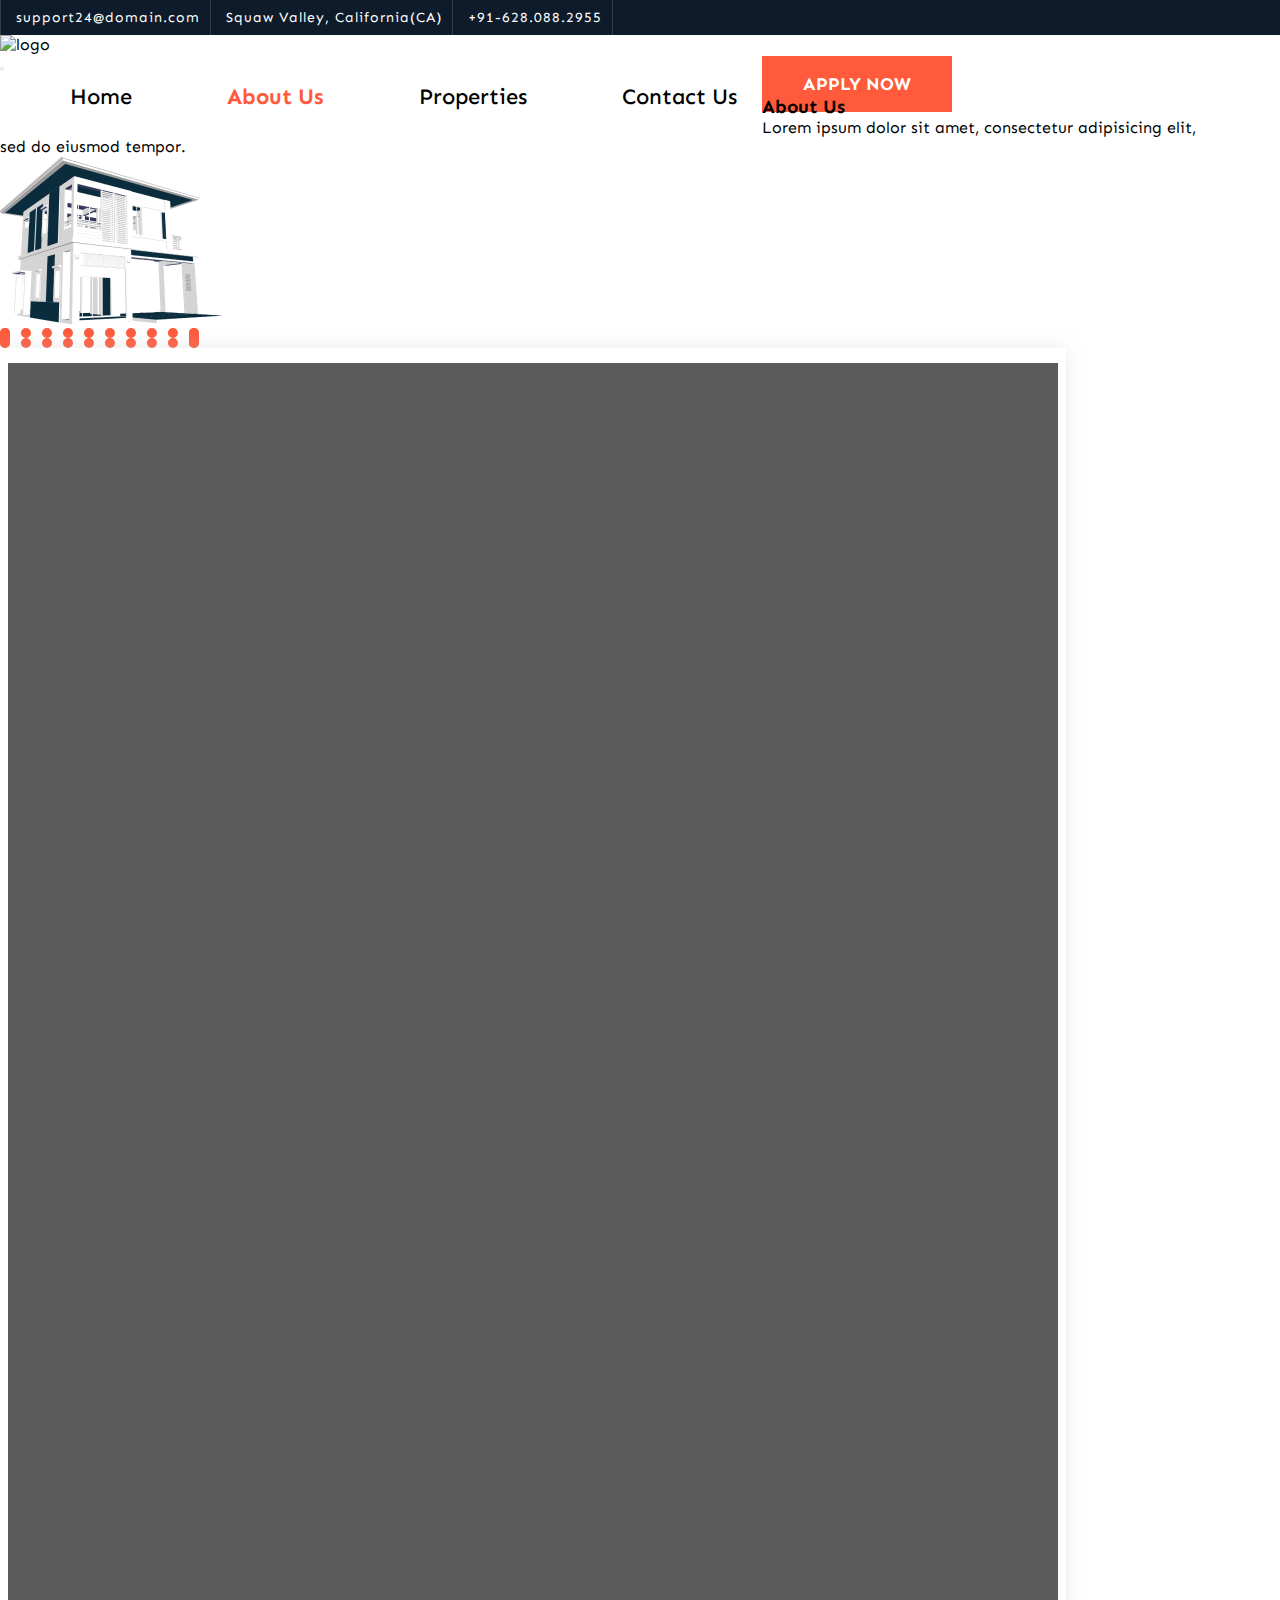
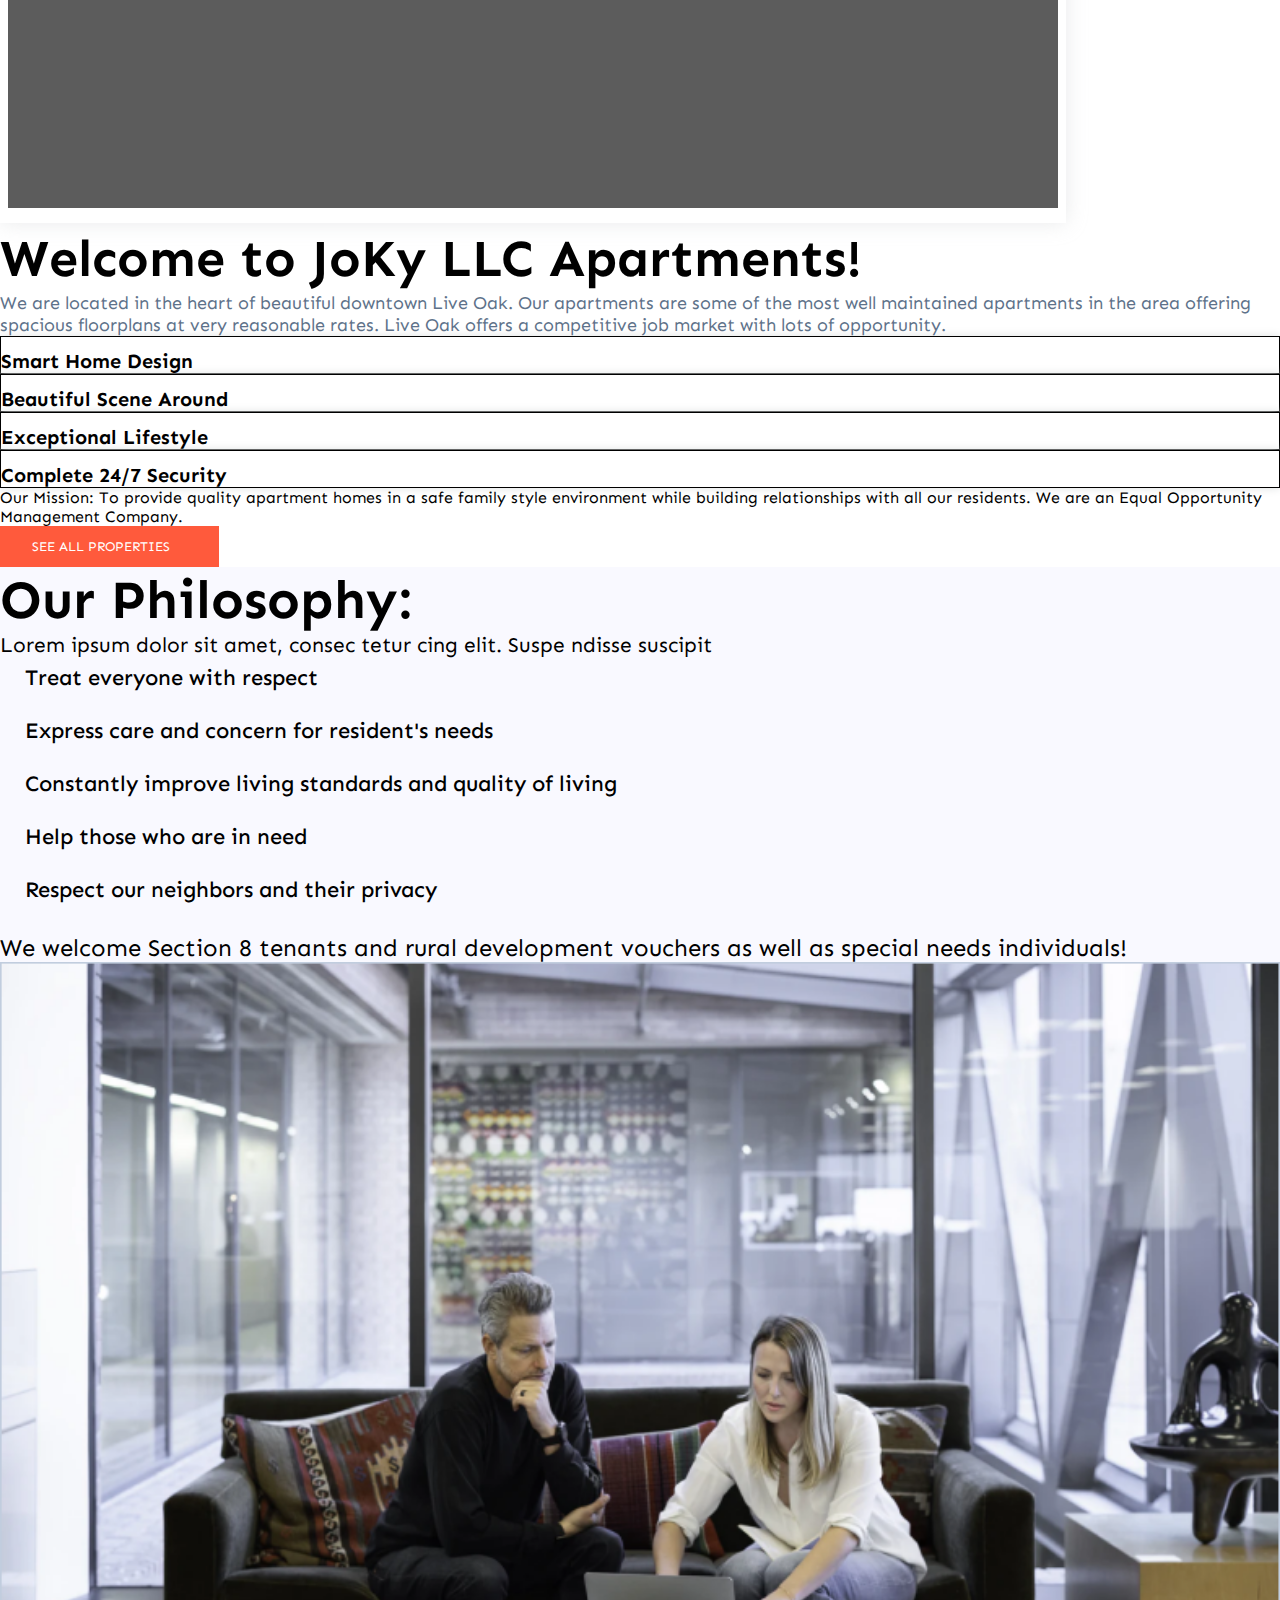
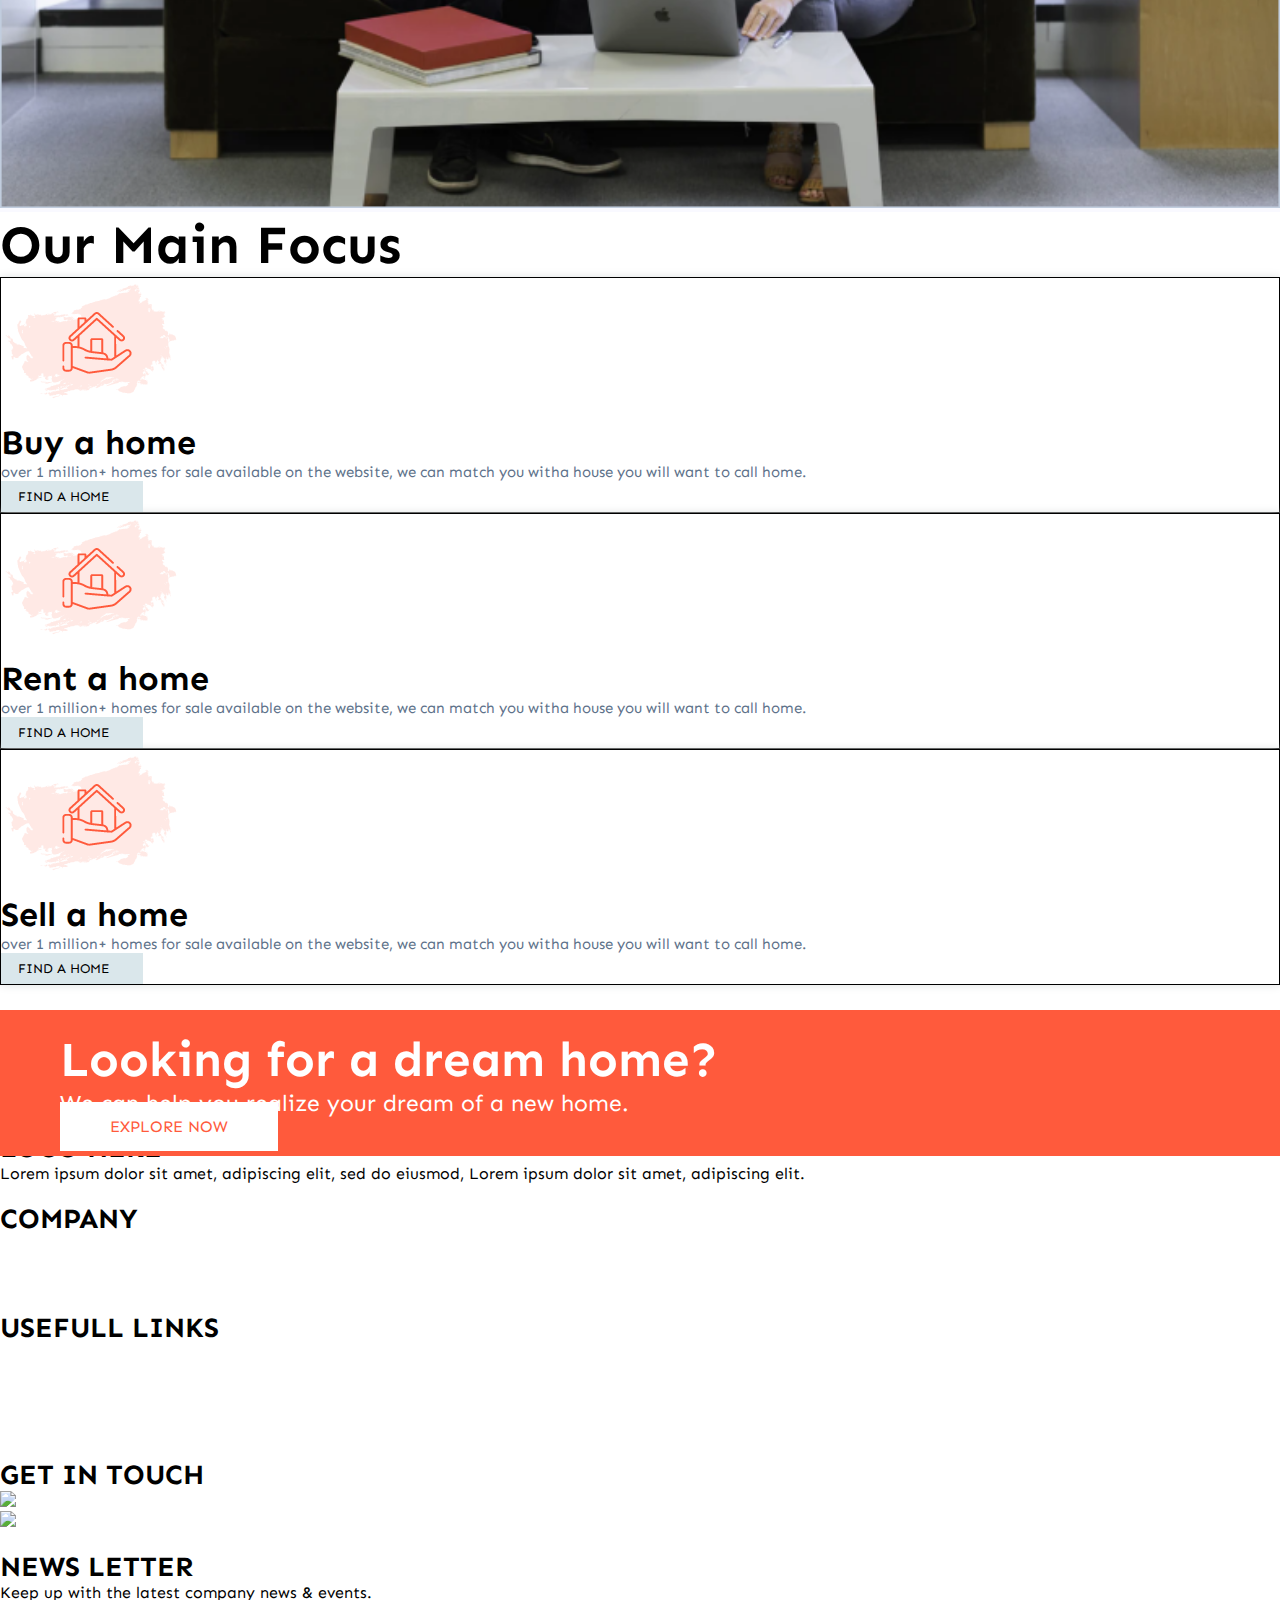
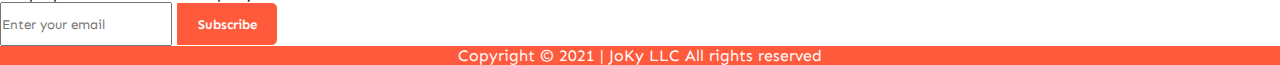
==== commit 52232f10: "page linking is done" ====
--- a/about.html
+++ b/about.html
@@ -56,23 +56,36 @@
         </div>
     </div>
 
-    <header id="header">
-        <div class="container d-flex justify-content-between">
-            <div class="logo">
-                <a class="navbar-brand" href="index.html"><img src="../assets/Images/logo.png" alt="logo" /></a>
-            </div>
-            <nav class="nav-menu d-none d-lg-block">
-                <ul>
-                    <li><a class="active" href="index.html">Home</a></li>
-                    <li><a href="about.html">About Us</a></li>
-                    <li><a href="property.html">Properties</a></li>
-                    <li><a href="contact.html">Contact</a></li>
-                </ul>
+    <header>
+        <div class="container">
+            <nav class="navbar navbar-expand-lg navbar-light d-flex justify-content-between">
+                <div class="logo">
+                    <a class="navbar-brand" href="index.html"><img src="../assets/Images/logo1.png" alt="logo" /></a>
+                </div>
+                <button class="navbar-toggler" type="button" data-toggle="collapse" data-target="#navbarNav"
+                    aria-controls="navbarNav" aria-expanded="false" aria-label="Toggle navigation">
+                    <span class="navbar-toggler-icon"></span>
+                </button>
+                <div class="nav-menu collapse navbar-collapse " id="navbarNav">
+                    <ul class="navbar-nav">
+                        <li class="nav-item ">
+                            <a class="nav-link" href="index.html">Home </a>
+                        </li>
+                        <li class="nav-item active">
+                            <a class="nav-link " href="about.html">About Us</a>
+                        </li>
+                        <li class="nav-item">
+                            <a class="nav-link" href="property.html">Properties</a>
+                        </li>
+                        <li class="nav-item">
+                            <a class="nav-link" href="contact.html">Contact Us</a>
+                        </li>
+                    </ul>
+                </div>
+                <a href="form.html" class=" top-bar-btn talk-btn  ">
+                    APPLY NOW
+                </a>
             </nav>
-            <button class=" top-bar-btn talk-btn  ">
-                APPLY NOW
-            </button>
-        </div>
         </div>
     </header>
 
@@ -485,7 +498,17 @@
         </div>
     </footer>
 
-
+    <script src="/assets/js/main.js"></script>
+    <script src="jquery/jquery.min.js"></script>
+    <script src="https://code.jquery.com/jquery-3.2.1.slim.min.js"
+        integrity="sha384-KJ3o2DKtIkvYIK3UENzmM7KCkRr/rE9/Qpg6aAZGJwFDMVNA/GpGFF93hXpG5KkN"
+        crossorigin="anonymous"></script>
+    <script src="https://cdnjs.cloudflare.com/ajax/libs/popper.js/1.12.9/umd/popper.min.js"
+        integrity="sha384-ApNbgh9B+Y1QKtv3Rn7W3mgPxhU9K/ScQsAP7hUibX39j7fakFPskvXusvfa0b4Q"
+        crossorigin="anonymous"></script>
+    <script src="https://maxcdn.bootstrapcdn.com/bootstrap/4.0.0/js/bootstrap.min.js"
+        integrity="sha384-JZR6Spejh4U02d8jOt6vLEHfe/JQGiRRSQQxSfFWpi1MquVdAyjUar5+76PVCmYl"
+        crossorigin="anonymous"></script>
 </body>
 
 </html>--- a/assets/css/style.css
+++ b/assets/css/style.css
@@ -5,9 +5,10 @@
 }
 a{
   text-decoration: none;
+  color: #000;
 }
 a:hover{
-  color: #fff;
+  color: none;
 }
 .vLine {
     border-left: 6px solid #FF5A3C;
@@ -112,19 +113,10 @@
     font-weight: bold;
     border: 2px solid #FF5A3C;
   }
-  
-  #header {
-    height: 72px;
-    padding: 6px 0;
-    background: #fff;
-    box-shadow: 0px 2px 15px rgba(0, 0, 0, 0.1);
-  }
-
-  #header .logo img {
-    padding: 0;
-    margin: 0;
-    max-height: 80px;
-  }
+  .navbar-collapse{
+    flex-grow: 0 !important;
+  }
+  
   .nav-menu, .nav-menu * {
     padding: 0;
     list-style: none;
@@ -134,6 +126,7 @@
     position: relative;
     white-space: nowrap;
     float: left;
+   padding-left: 45px;
   }
   
   .nav-menu a {
@@ -142,15 +135,16 @@
     color: #000;
     padding: 10px 25px;
     transition: 0.3s;
-    font-size: 20px;
+    font-size: 22px;
     font-weight: 500;
   }
   
   .nav-menu a:hover, .nav-menu .active > a, .nav-menu li:hover > a {
-    color: #07659D;
+    color: #FF5A3C !important;
     text-decoration: none;
     font-weight: 700;
   } 
+  /* Hero Section */
   .page-hero-section{
       background: #F2F6F7;
   }
@@ -175,7 +169,34 @@
   .hero-col-left .main-text span{
       color: #FF5A3C;
   }
-
+  
+  .carousel {
+    position: relative;
+  }
+  .carousel-item img {
+    object-fit: cover;
+  }
+  #carousel-thumbs {
+    background: rgba(255,255,255,.3);
+    bottom: 0;
+    left: 0;
+    padding: 0 50px;
+    right: 0;
+  }
+  #carousel-thumbs img {
+    border: 5px solid transparent;
+    cursor: pointer;
+  }
+  #carousel-thumbs img:hover {
+    border-color: rgba(255,255,255,.3);
+  }
+  #carousel-thumbs .selected img {
+    border-color: #fff;
+  }
+  .carousel-control-prev,
+  .carousel-control-next {
+    width: 50px;
+  }
 
   .rounded-btn {
     background: #000;
@@ -434,6 +455,16 @@
     color: #fff;
     font-weight:600;
   }
+  .search-btn{
+    padding: 0 44px;
+    min-height: 42px;
+    min-width: 100px;
+    border: 0.1px solid #FF5A3C;
+    border-radius: 0 5px 5px 0;
+    background: #FF5A3C;
+    color: #fff;
+    font-weight: 600;
+  }
 .all-prop-btn{
     background: #FF5A3C;
     padding: 10px 30px;
@@ -468,11 +499,26 @@
 .prop-card-body{
     padding: 10px;
 }
+.prop-card:hover{
+  transform: scale(1.01);
+  transition: ease transform 300ms;
+
+}
+/* .prop-card img{
+  display: block;
+  overflow: hidden;
+}
+.prop-card img:hover{
+  transform: scale(1.01);
+  transition: ease transform 300ms;
+} */
 .prop-card h2{
+  /* color: #000; */
     font-size: 26px;
     font-weight: 700;
 }
 .prop-card p{
+  /* color: #000; */
     font-size: 18px;
     font-weight: 400;
 }
@@ -566,6 +612,38 @@
     position: relative;
     top: 38%;
 }
+/* .prop-interior-feature{
+    color: #fff;
+    padding: 25px;
+    position: relative;
+    bottom: 37%;
+    margin: 0 12px;
+  }
+  .prop-interior-feature h2{
+    font-size: 28px;
+    font-weight: 700;
+  }
+  .prop-interior-feature hr{
+    width: 50%;
+    border: 5px solid #fff
+  }
+  .prop-interior-feature p{
+    color: #fff;
+    font-size: 15px;
+  } */
+  .prop-feature-list li{
+    font-size: 15px;
+    font-weight: 700;
+    padding-left: 10px;
+  }
+  .prop-feature-list li::marker{
+    font-family: "Font Awesome 5 Free"; 
+    font-size: 18px;
+    font-weight: 900;
+     content: "\f058";
+     color: #FF5A3C;
+  }
+
 .about-icon{
   font-size: 30px;
   color: #FF5A3C;
@@ -813,7 +891,10 @@
   vertical-align: middle;
   width: 100%;
 }
-
+.form-head{
+  background: #FF5A3C;
+  color: #fff;
+}
 @media screen and (max-width: 1200px) {
   .top-bar{
     display: none;
@@ -842,6 +923,10 @@
   .about-title p {
     font-size: 13px;
   }
+  .top-bar-btn{
+    display: none;
+  }
+ 
 }
 
 @media screen and (max-width: 800px) {
@@ -866,6 +951,10 @@
       .about-icon{
         font-size: 20px;
       }
+      .loc-search-btn{
+        text-align: center;
+        margin-top: 7px;
+      }
 }
 
 @media screen and (max-width: 600px) {
@@ -886,9 +975,7 @@
   .grid{
     display: none;
   }
-  .top-bar-btn{
-    display: none;
-  }
+ 
 }
 
 @media screen and (max-width: 360px) {
@@ -898,4 +985,19 @@
 .about-icon{
   font-size: 20px;
 }
-}+}
+/* @media all and (max-width: 767px) {
+  .carousel-container #carousel-thumbs img {
+    border-width: 3px;
+  }
+} */
+@media all and (min-width: 576px) {
+  .carousel-container #carousel-thumbs {
+    position: absolute;
+  }
+}
+/* @media all and (max-width: 576px) {
+  .carousel-container #carousel-thumbs {
+    background: #ccccce;
+  }
+} */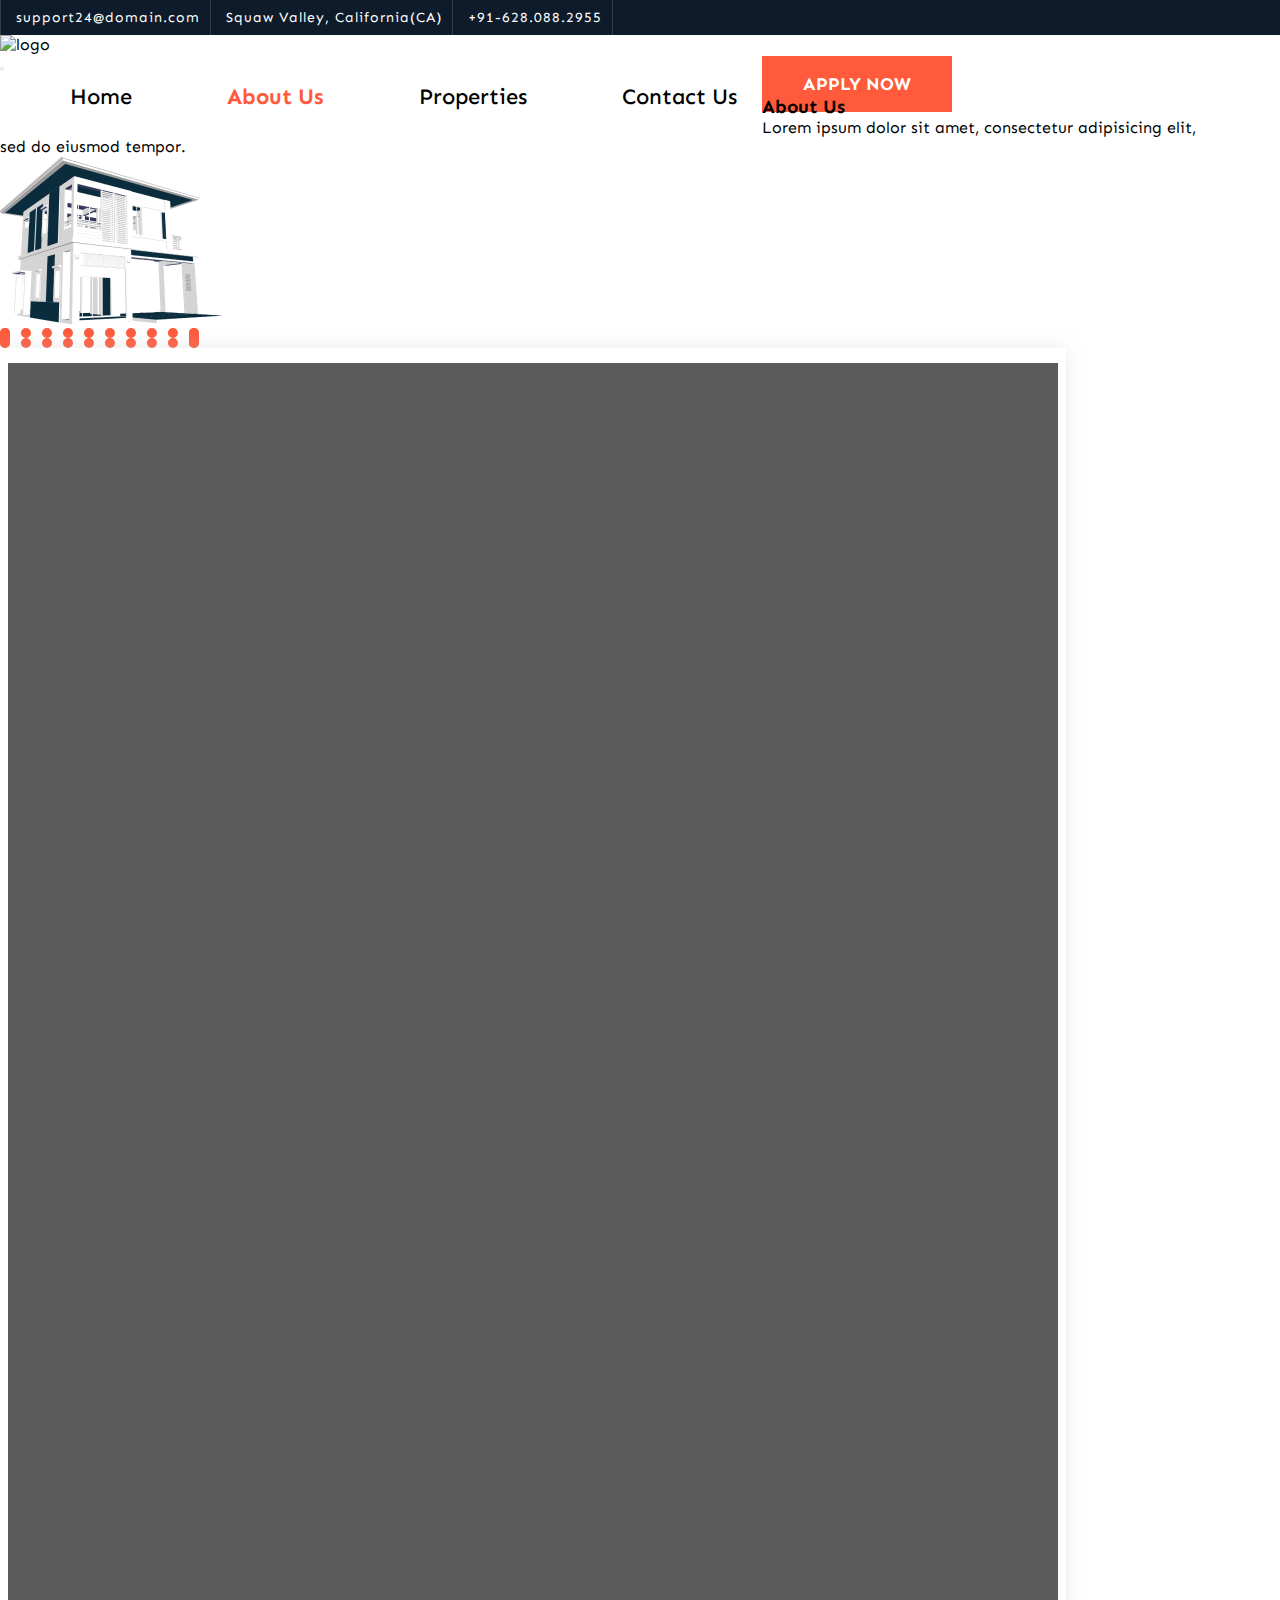
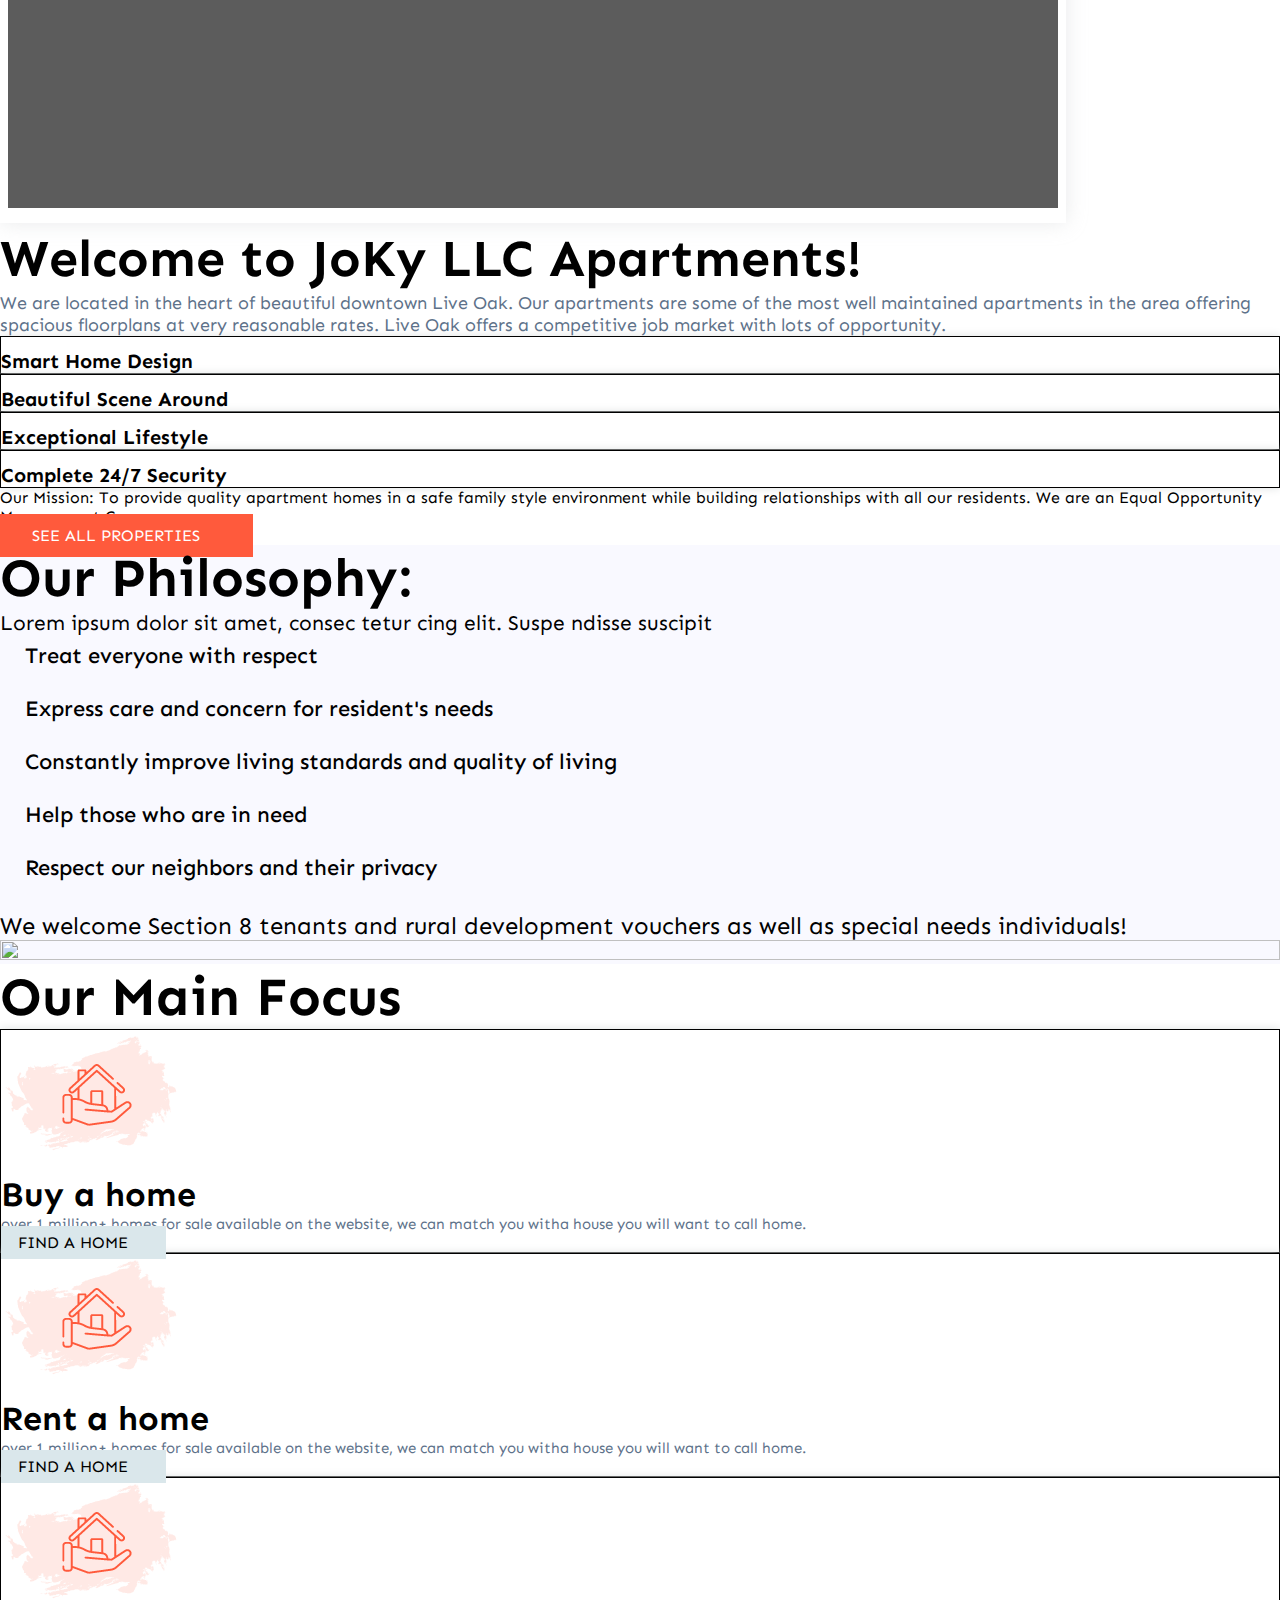
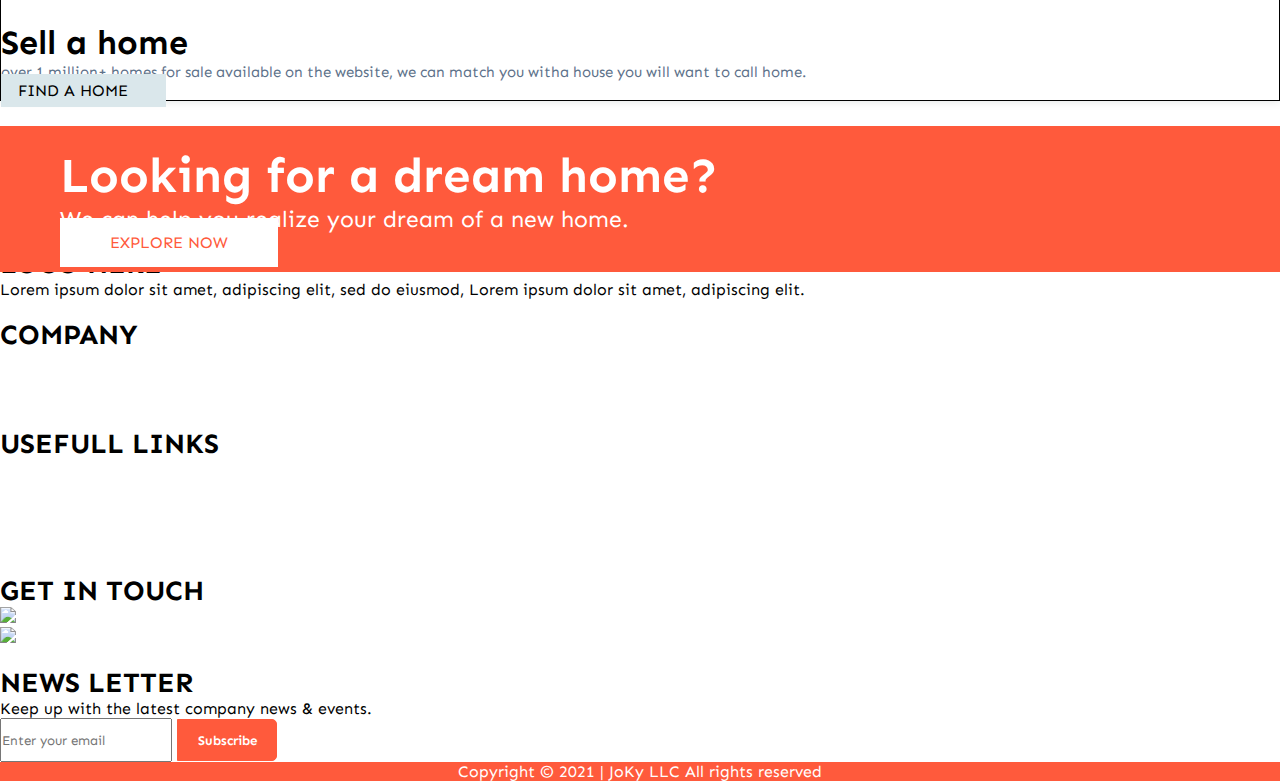
==== commit e4dc65c1: "bitton linked" ====
--- a/about.html
+++ b/about.html
@@ -187,8 +187,8 @@
                             environment while building relationships with all our residents. 
                              We are an Equal Opportunity Management Company.</p>
                     </div>
-                    <button class="all-prop-btn mt-4">SEE ALL PROPERTIES &emsp;<i
-                            class="fas fa-arrow-right"></i></button>
+                    <a href="property.html" class="all-prop-btn mt-4">SEE ALL PROPERTIES &emsp;<i
+                            class="fas fa-arrow-right"></i></a>
 
                 </div>
             </div>
@@ -215,7 +215,7 @@
                                 needs individuals!</p>
                         </div>
                         <div class="col-md-6 col-sm-12 col-12">
-                            <img src="assets/images/Rectangle 344.png" style="width: 100%; height: 100%;"/>
+                            <img class="border" src="assets/images/property-sell.jpg" style="width: 100%; height: 100%;"/>
                         </div>
                     </div>
                    
@@ -241,8 +241,8 @@
                                     <p>over 1 million+ homes for sale available
                                         on the website, we can match you witha
                                         house you will want to call home.</p>
-                                    <button class="find-home-btn">FIND A HOME &emsp;<i
-                                            class="fas fa-arrow-right"></i></button>
+                                    <a href="property.html" class="find-home-btn">FIND A HOME &emsp;<i
+                                            class="fas fa-arrow-right"></i></a >
                                 </div>
                             </div>
                         </div>
@@ -258,8 +258,8 @@
                                     <p>over 1 million+ homes for sale available
                                         on the website, we can match you witha
                                         house you will want to call home.</p>
-                                    <button class="find-home-btn">FIND A HOME &emsp;<i
-                                            class="fas fa-arrow-right"></i></button>
+                                    <a href="property.html" class="find-home-btn">FIND A HOME &emsp;<i
+                                            class="fas fa-arrow-right"></i></a>
                                 </div>
                             </div>
                         </div>
@@ -275,8 +275,8 @@
                                     <p>over 1 million+ homes for sale available
                                         on the website, we can match you witha
                                         house you will want to call home.</p>
-                                    <button class="find-home-btn">FIND A HOME &emsp;<i
-                                            class="fas fa-arrow-right"></i></button>
+                                    <a href="property.html" class="find-home-btn">FIND A HOME &emsp;<i
+                                            class="fas fa-arrow-right"></i></a >
                                 </div>
                             </div>
                         </div>
@@ -425,7 +425,7 @@
                     <p>We can help you realize your dream of a new home.</p>
                 </div>
                 <div>
-                    <a class="explore-btn">EXPLORE NOW</a>
+                    <a href="property.html" class="explore-btn">EXPLORE NOW</a>
                 </div>
             </div>
         </div>
@@ -453,10 +453,10 @@
                     <div class="col-lg-3 col-md-3 col-sm-12 col-12">
                         <h5>COMPANY</h5>
                         <div class="fotter-link" style="display: flex; flex-direction: column;">
-                            <a href="#">Home</a>
-                            <a href="#">About</a>
-                            <a href="#">Property</a>
-                            <a href="#">Contact</a>
+                            <a href="index.html">Home</a>
+                            <a href="about.html">About</a>
+                            <a href="property.html">Property</a>
+                            <a href="contact.html">Contact</a>
                         </div>
                     </div>
                     <div class="col-lg-3 col-md-3 col-sm-12 col-12">
--- a/assets/css/style.css
+++ b/assets/css/style.css
@@ -7,9 +7,9 @@
   text-decoration: none;
   color: #000;
 }
-a:hover{
-  color: none;
-}
+/* .card a:hover{
+  color: #FF5A3C;;
+} */
 .vLine {
     border-left: 6px solid #FF5A3C;
   }
@@ -210,6 +210,9 @@
     font-size: 20px;
     font-weight: bold;
   }
+  .rounded-btn:hover {
+    color: #fff;
+  }
   .rounded-btn2 {
     background: #FF5A3C;
     /* border-radius: 6px; */
@@ -221,6 +224,9 @@
     display: inline-block;
     font-size: 20px;
     font-weight: bold;
+  }
+  .rounded-btn2:hover {
+    color: #fff;
   }
 
   .filter{
@@ -1000,4 +1006,5 @@
   .carousel-container #carousel-thumbs {
     background: #ccccce;
   }
-} */+} */
+
